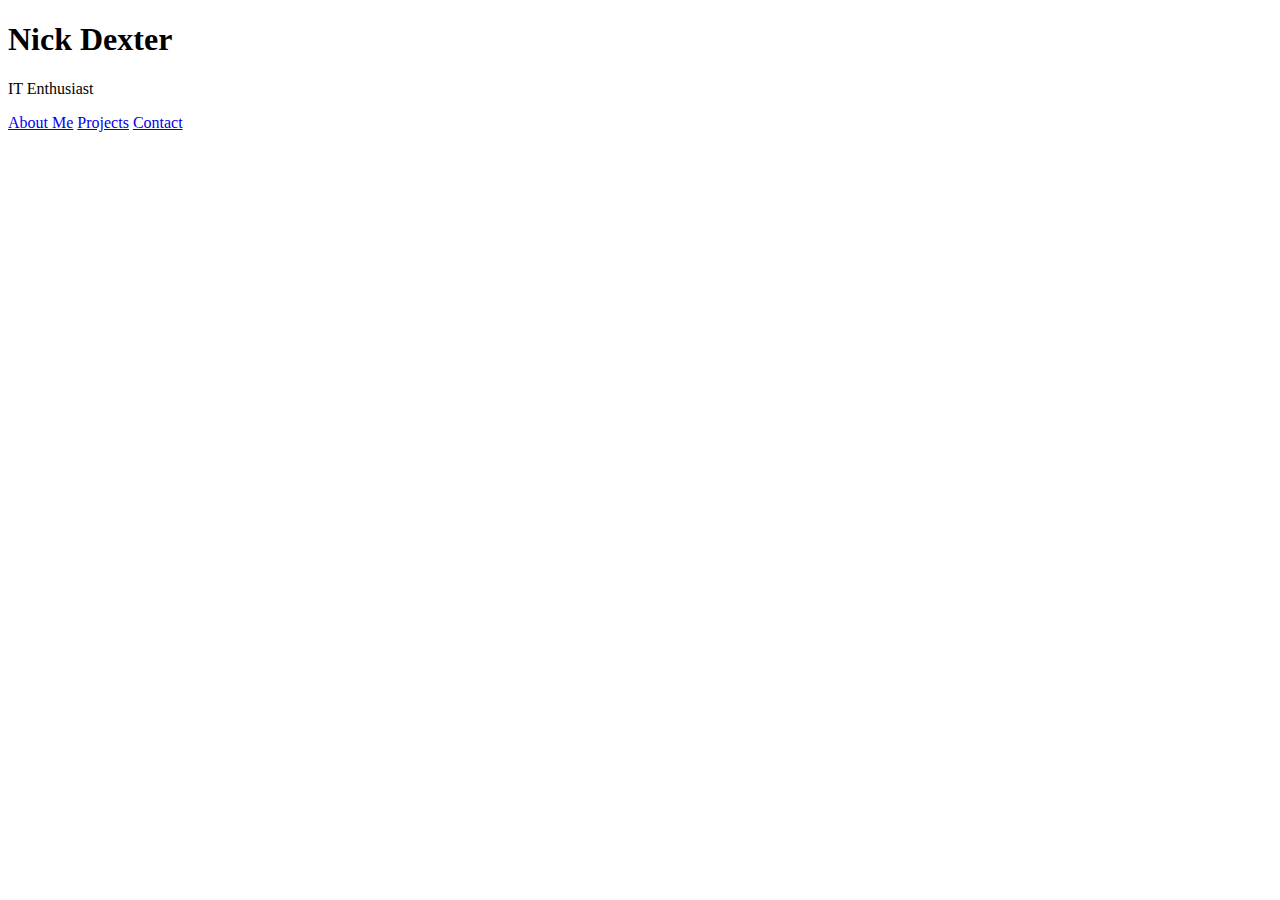
==== index.html @ 145adbc9 "init" ====
<!DOCTYPE html>
<html lang="en">
<head>
    <link rel="stylesheet" href="style.css">
    <meta charset="UTF-8">
    <meta http-equiv="X-UA-Compatible" content="IE=edge">
    <meta name="viewport" content="width=device-width, initial-scale=1.0">
    <title>Nick Dexter</title>
</head>
<body>
    <div>
        <h1>Nick Dexter</h1>
        <p>IT Enthusiast</p>
    </div>
    <nav>
        <a href="about.html">About Me</a>
        <a href="projects.html">Projects</a>
        <a href="contact.html">Contact</a>
    </nav>
</body>
</html>
---- style.css ----
* {
    font-family: Georgia, 'Times New Roman', Times, serif;
}
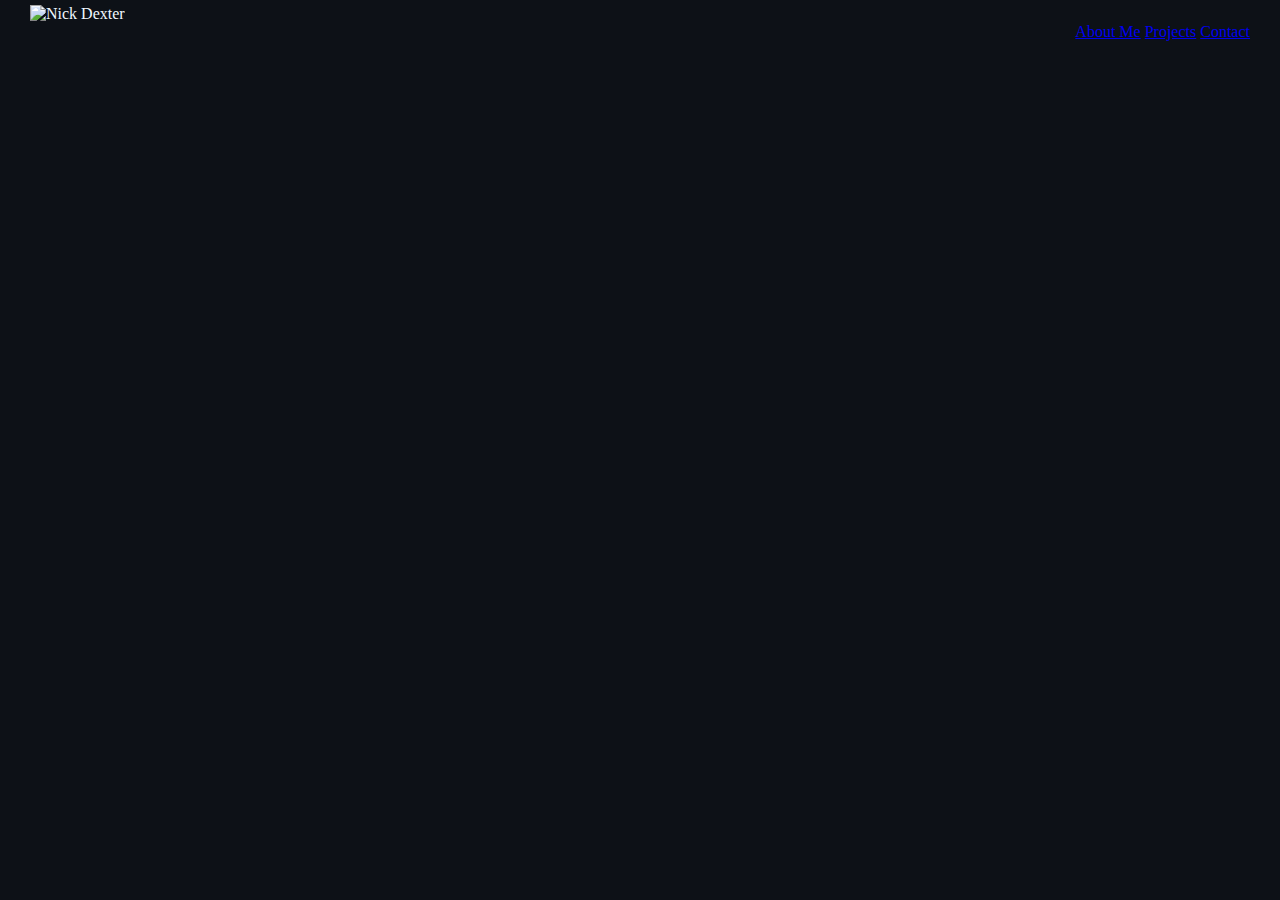
==== commit e4338289: "Updated header" ====
--- a/index.html
+++ b/index.html
@@ -1,21 +1,23 @@
 <!DOCTYPE html>
 <html lang="en">
+
 <head>
-    <link rel="stylesheet" href="style.css">
+    <link rel="stylesheet" href="styles\style.css">
     <meta charset="UTF-8">
     <meta http-equiv="X-UA-Compatible" content="IE=edge">
     <meta name="viewport" content="width=device-width, initial-scale=1.0">
     <title>Nick Dexter</title>
 </head>
+
 <body>
-    <div>
-        <h1>Nick Dexter</h1>
-        <p>IT Enthusiast</p>
+    <div id="name">
+        <img id="name-banner" src="images/name-banner.png" alt="Nick Dexter">
     </div>
-    <nav>
-        <a href="about.html">About Me</a>
-        <a href="projects.html">Projects</a>
-        <a href="contact.html">Contact</a>
+    <nav id="index_nav">
+        <a class="link" href="html\about.html">About Me</a>
+        <a class="link" href="html\projects.html">Projects</a>
+        <a class="link" href="html\contact.html">Contact</a>
     </nav>
 </body>
+
 </html>